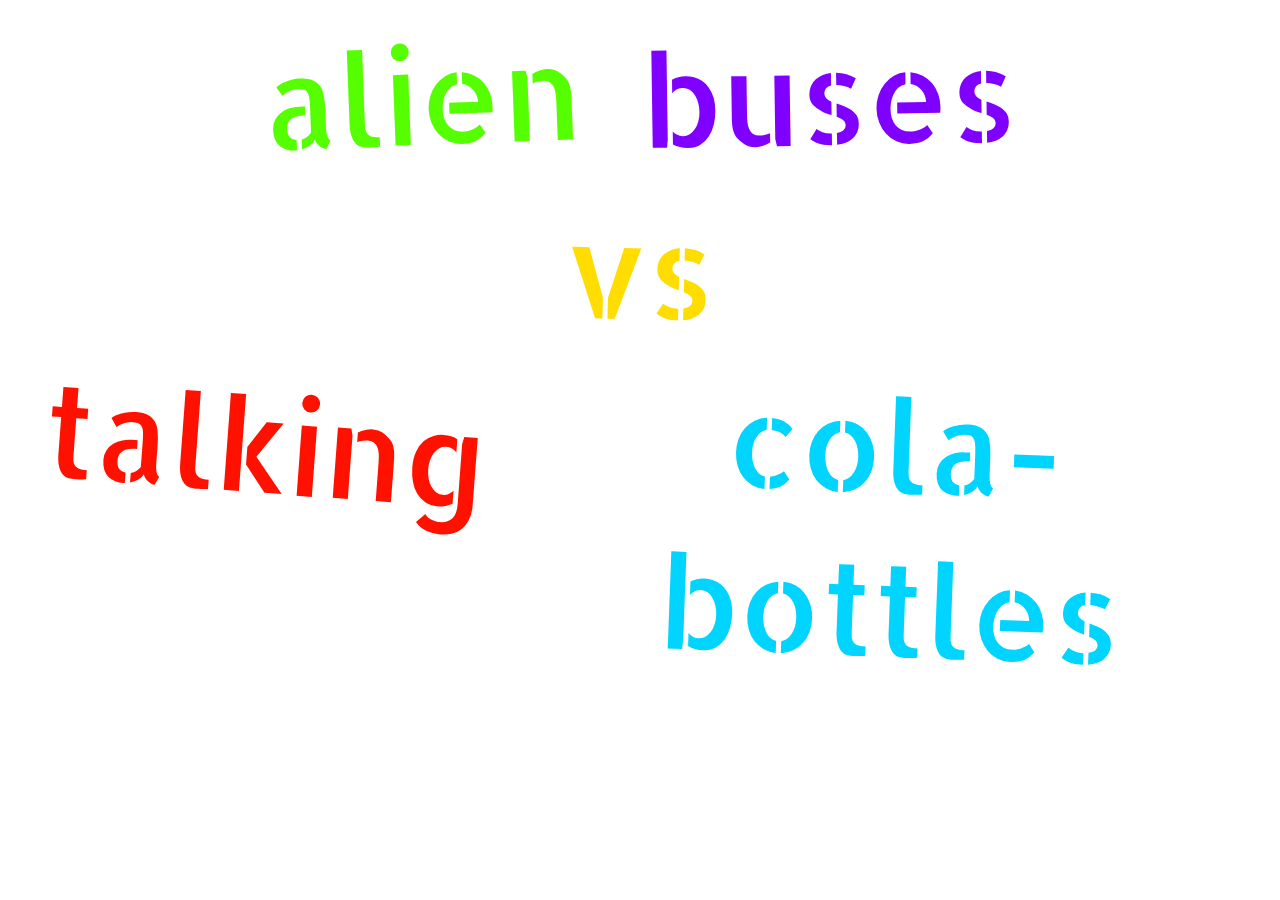
==== index.html @ 55d5737c "initial" ====
<!DOCTYPE html>
<html lang="en">
  <head>
    <meta charset="UTF-8" />
    <title>Random Word Generator | IOI</title>
    <!-- <link
      href="https://fonts.googleapis.com/css?family=Allerta+Stencil|Barrio|Cabin+Sketch|Cinzel+Decorative|Codystar|Concert+One|Londrina+Sketch|Ranchers|Ribeye|Sacramento|Sedgwick+Ave|Sedgwick+Ave+Display&display=swap"
      rel="stylesheet">
    -->
    <link rel="stylesheet" href="font-styles.css" />
    <link rel="stylesheet" href="style.css" />
    <link rel="stylesheet" href="jackpot.css" />
    <script src="libs/underscore-min.js"></script>
  </head>

  <body>
    <div class="container">
      <div class="nounphrase">
        <div id="adj1" class="bigtext" onClick="handleClick(adj1, adjectives)">
          adj1
        </div>
        <div id="noun1" class="bigtext" onClick="handleClick(noun1, nouns)">
          noun1
        </div>
      </div>

      <div id="vs" class="bigtext">vs</div>
      <div class="nounphrase">
        <div id="adj2" class="bigtext" onClick="handleClick(adj2, adjectives)">
          adj2
        </div>
        <div id="noun2" class="bigtext" onClick="handleClick(noun2, nouns)">
          noun2
        </div>
      </div>
    </div>

    <script src="js/wordList.js"></script>
    <script src="js/index.js"></script>
  </body>
</html>
---- font-styles.css ----
/* allerta-stencil-regular - latin */
@font-face {
  font-family: "Allerta Stencil";
  font-style: normal;
  font-weight: 400;
  src: local("Allerta Stencil Regular"), local("AllertaStencil-Regular"),
    url("./fonts/allerta-stencil-v10-latin-regular.woff2") format("woff2"),
    /* Chrome 26+, Opera 23+, Firefox 39+ */
      url("./fonts/allerta-stencil-v10-latin-regular.woff") format("woff"); /* Chrome 6+, Firefox 3.6+, IE 9+, Safari 5.1+ */
}

/* concert-one-regular - latin */
@font-face {
  font-family: "Concert One";
  font-style: normal;
  font-weight: 400;
  src: local("Concert One"), local("ConcertOne-Regular"),
    url("./fonts/concert-one-v10-latin-regular.woff2") format("woff2"),
    /* Chrome 26+, Opera 23+, Firefox 39+ */
      url("./fonts/concert-one-v10-latin-regular.woff") format("woff"); /* Chrome 6+, Firefox 3.6+, IE 9+, Safari 5.1+ */
}

/* barrio-regular - latin */
@font-face {
  font-family: "Barrio";
  font-style: normal;
  font-weight: 400;
  src: local("Barrio Regular"), local("Barrio-Regular"),
    url("./fonts/barrio-v4-latin-regular.woff2") format("woff2"),
    /* Chrome 26+, Opera 23+, Firefox 39+ */
      url("./fonts/barrio-v4-latin-regular.woff") format("woff"); /* Chrome 6+, Firefox 3.6+, IE 9+, Safari 5.1+ */
}

/* londrina-sketch-regular - latin */
@font-face {
  font-family: "Londrina Sketch";
  font-style: normal;
  font-weight: 400;
  src: local("Londrina Sketch Regular"), local("LondrinaSketch-Regular"),
    url("./fonts/londrina-sketch-v8-latin-regular.woff2") format("woff2"),
    /* Chrome 26+, Opera 23+, Firefox 39+ */
      url("./fonts/londrina-sketch-v8-latin-regular.woff") format("woff"); /* Chrome 6+, Firefox 3.6+, IE 9+, Safari 5.1+ */
}

/* cabin-sketch-700 - latin */
@font-face {
  font-family: "Cabin Sketch";
  font-style: normal;
  font-weight: 700;
  src: local("Cabin Sketch Bold"), local("CabinSketch-Bold"),
    url("./fonts/cabin-sketch-v13-latin-700.woff2") format("woff2"),
    /* Chrome 26+, Opera 23+, Firefox 39+ */
      url("./fonts/cabin-sketch-v13-latin-700.woff") format("woff"); /* Chrome 6+, Firefox 3.6+, IE 9+, Safari 5.1+ */
}

/* ranchers-regular - latin */
@font-face {
  font-family: "Ranchers";
  font-style: normal;
  font-weight: 400;
  src: local("Ranchers"), local("Ranchers-Regular"),
    url("./fonts/ranchers-v7-latin-regular.woff2") format("woff2"),
    /* Chrome 26+, Opera 23+, Firefox 39+ */
      url("./fonts/ranchers-v7-latin-regular.woff") format("woff"); /* Chrome 6+, Firefox 3.6+, IE 9+, Safari 5.1+ */
}
---- style.css ----
body {
  font-family: "Barrio", sans-serif;
  -webkit-font-smoothing: antialiased;
  -moz-osx-font-smoothing: grayscale;
}

.container {
  margin: 0px auto;
  display: flex;
  flex-direction: column;
  justify-content: space-around;
}
.nounphrase {
  display: flex;
  flex-direction: row;
  justify-content: center;
}

.bigtext {
  text-align: center;
  padding: 5px 30px;
  font-size: 96pt;
}

.rotated {
  transform: rotate(180deg);
}
---- jackpot.css ----
.outer {
  padding: 2em 2em;
  font: normal 40px/50px Montserrat, sans-serif;
}
.outer b {
  float: left;
  overflow: hidden;
  position: relative;
  height: 50px;
  top: 40px;
}
.outer .scroller {
  display: inline-block;
  color: #e74c3c;
  position: relative;
  white-space: nowrap;
  top: 0;
  left: 0;
  animation: move 5s;
  animation-iteration-count: infinite;
  animation-delay: 1s;
}
@keyframes move {
  0% {
    top: 0px;
  }
  20% {
    top: -50px;
  }
  40% {
    top: -100px;
  }
  60% {
    top: -150px;
  }
  80% {
    top: -200px;
  }
}
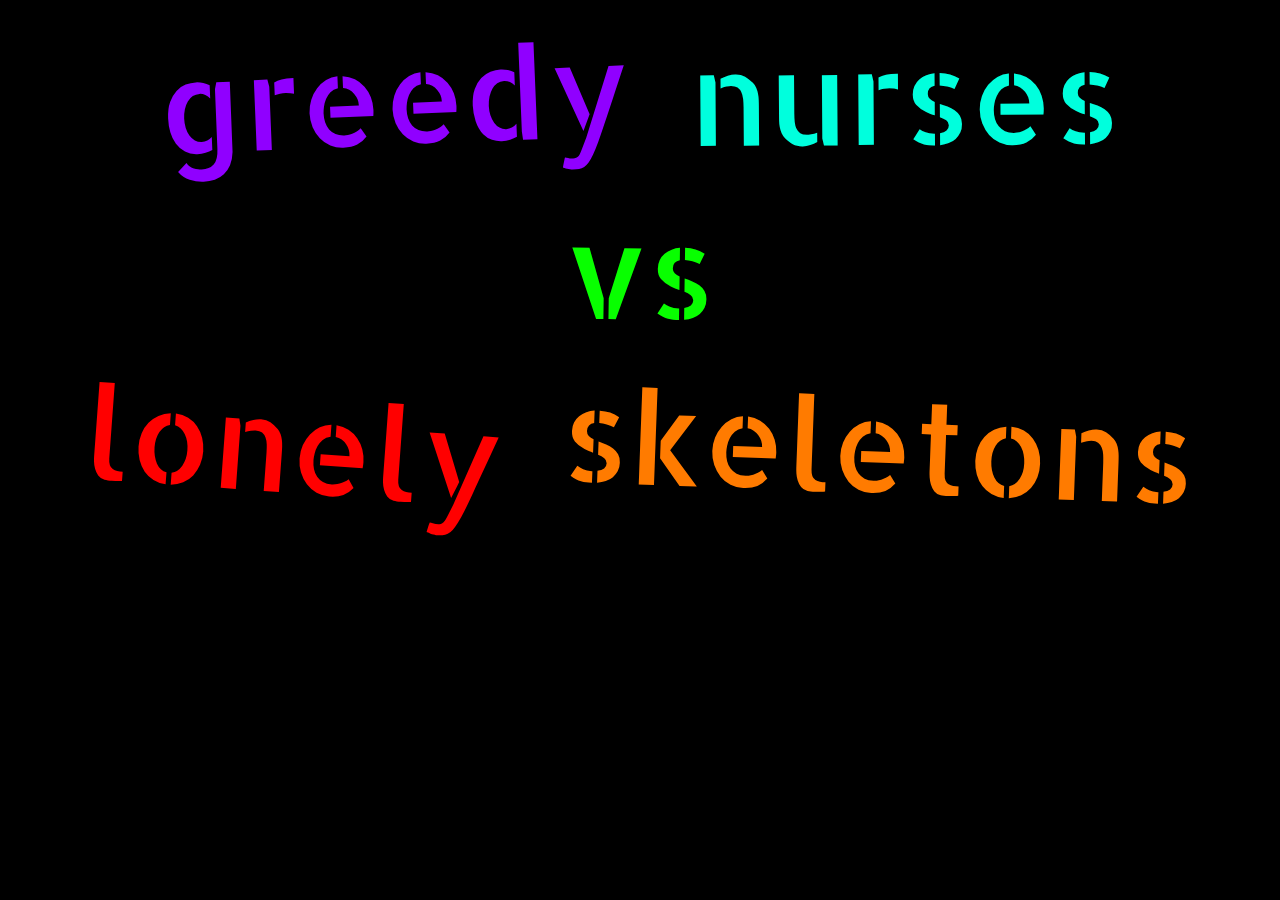
==== commit ba7ca270: "handle body click" ====
--- a/index.html
+++ b/index.html
@@ -13,7 +13,7 @@
     <script src="libs/underscore-min.js"></script>
   </head>
 
-  <body>
+  <body onClick="handleContainerClick()">
     <div class="container">
       <div class="nounphrase">
         <div id="adj1" class="bigtext" onClick="handleClick(adj1, adjectives)">
